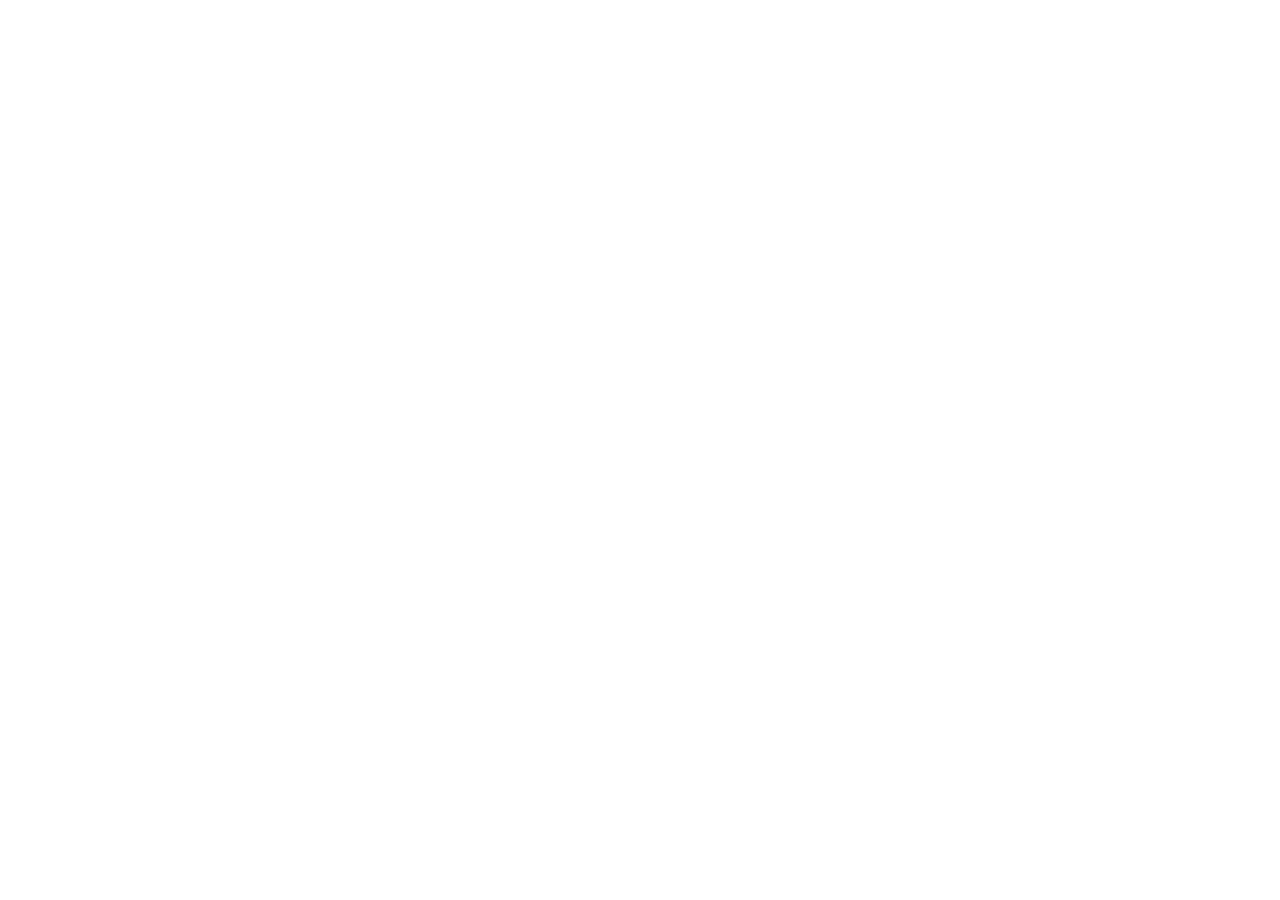
==== Example-001/ind001.html @ f045d654 "first commit" ====
<!DOCTYPE html>
<html lang="en">
<head>
    <meta charset="UTF-8">
    <title>Example 001</title>
    <link rel="stylesheet" href="reset.css">
    <link rel="stylesheet" href="main.css">
</head>
<body>
</body>
</html>
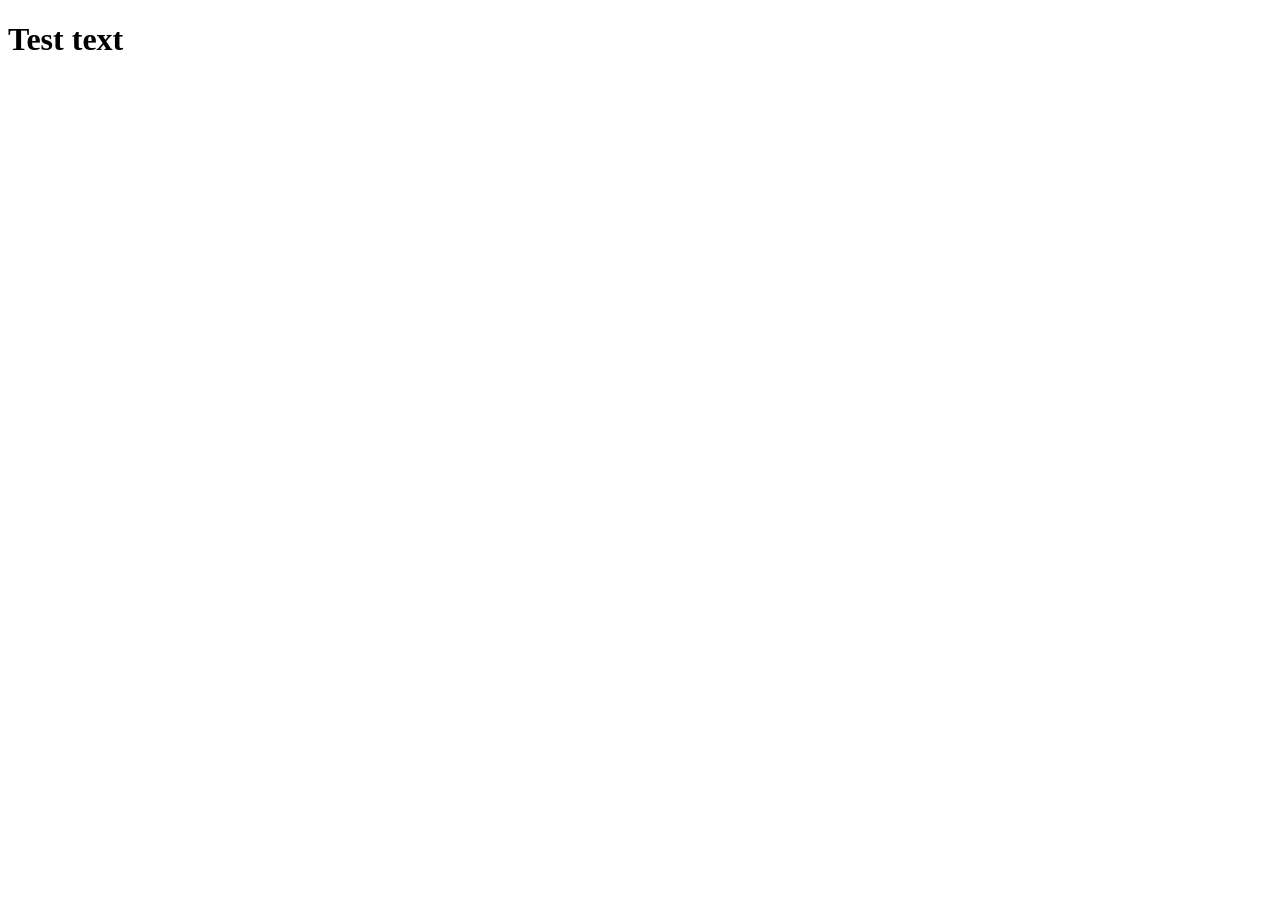
==== commit 63abc22c: "first commit" ====
--- a/Example-001/ind001.html
+++ b/Example-001/ind001.html
@@ -7,5 +7,6 @@
     <link rel="stylesheet" href="main.css">
 </head>
 <body>
+<h1>Test text</h1>
 </body>
 </html>
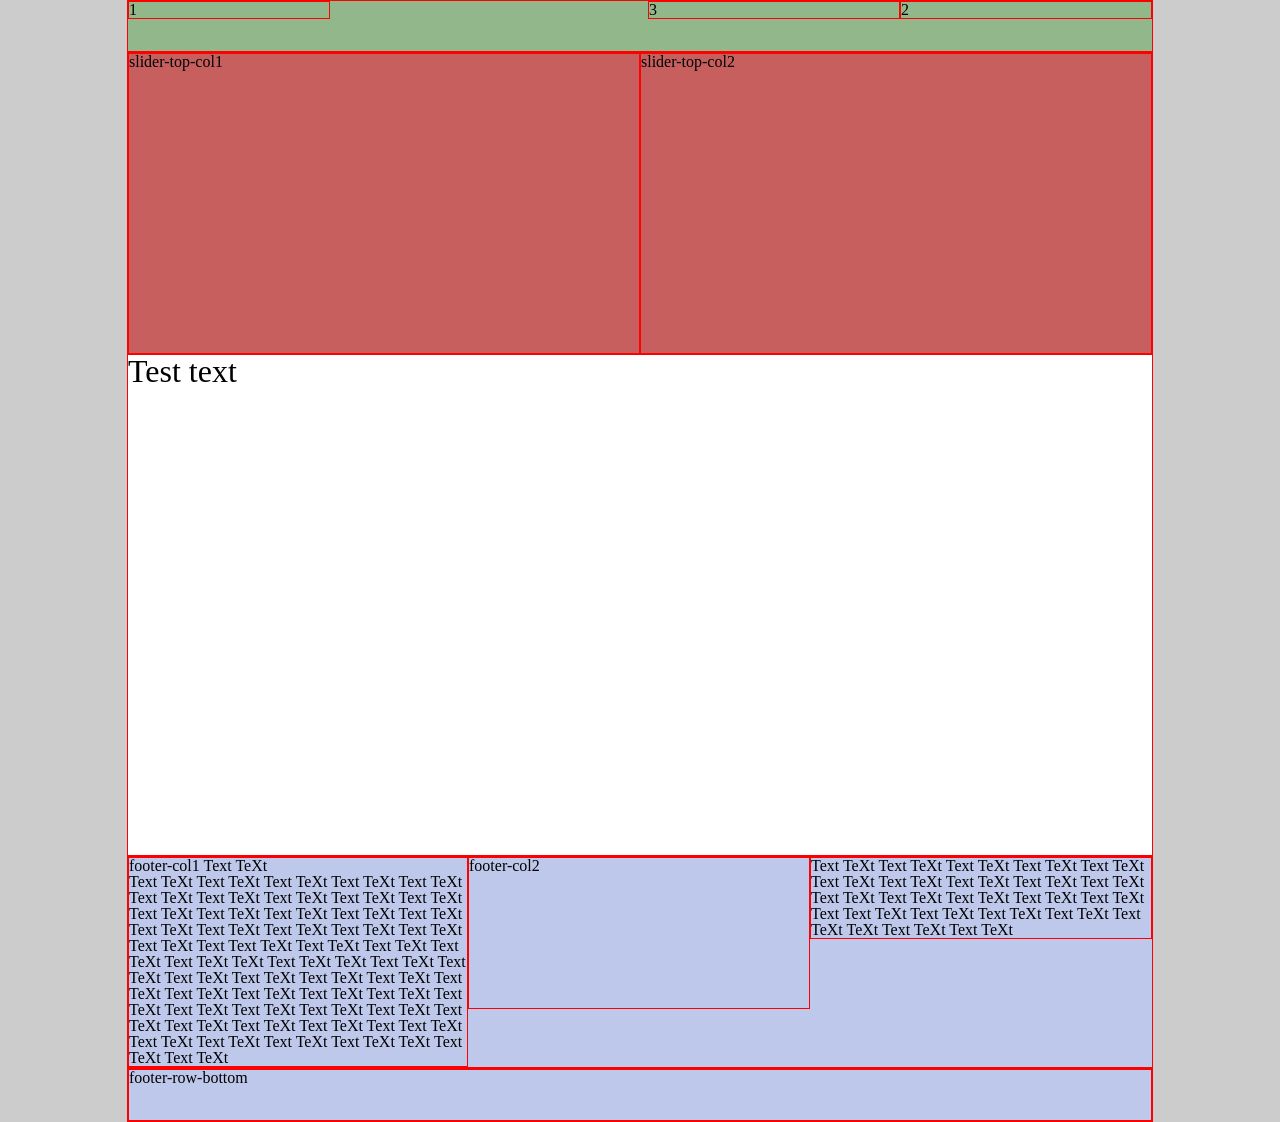
==== commit e26624ba: "edit Example-001" ====
--- a/Example-001/ind001.html
+++ b/Example-001/ind001.html
@@ -7,6 +7,42 @@
     <link rel="stylesheet" href="main.css">
 </head>
 <body>
-<h1>Test text</h1>
+
+<header>
+    <div class="logo">1</div>
+    <div class="navigation">2</div>
+    <div class="login">3</div>
+</header>
+
+<div class="slider-top">
+    <div class="slider-top-col1">slider-top-col1</div>
+    <div class="slider-top-col2">slider-top-col2</div>
+    <div class="clear"></div>
+</div>
+
+<div class="main">
+    <h1>Test text</h1>
+</div>
+
+<footer>
+    <div class="footer-col1">footer-col1
+     Text TeXt
+        <p>Text TeXt Text TeXt Text TeXt Text TeXt Text TeXt Text TeXt Text
+            TeXt Text TeXt Text TeXt Text TeXt Text TeXt Text TeXt Text TeXt Text TeXt
+            Text TeXt Text TeXt Text TeXt Text TeXt Text TeXt Text TeXt Text TeXt Text
+            Text TeXt  Text TeXt  Text TeXt  Text TeXt  Text TeXt TeXt Text TeXt TeXt Text
+            TeXt Text TeXt Text TeXt Text TeXt Text TeXt Text
+            TeXt Text TeXt Text TeXt Text TeXt Text TeXt Text TeXt Text TeXt Text TeXt
+            Text TeXt Text TeXt Text TeXt Text TeXt Text TeXt Text TeXt Text TeXt Text
+            Text TeXt  Text TeXt  Text TeXt  Text TeXt  Text TeXt TeXt Text TeXt Text TeXt</p>
+    </div>
+    <div class="footer-col2">footer-col2</div>
+    <div class="footer-col3"><p>Text TeXt Text TeXt Text TeXt Text TeXt Text TeXt Text TeXt Text
+        TeXt Text TeXt Text TeXt Text TeXt Text TeXt Text TeXt Text TeXt Text TeXt
+        Text TeXt  Text
+        Text TeXt  Text TeXt  Text TeXt  Text TeXt  Text TeXt TeXt Text TeXt Text TeXt</p></div>
+    <div class="clear"></div>
+    <div class="footer-row-bottom">footer-row-bottom</div>
+</footer>
 </body>
 </html>
--- a/Example-001/main.css
+++ b/Example-001/main.css
@@ -0,0 +1,109 @@
+
+
+body {
+    background: #CCC;
+}
+
+header,
+.main,
+footer,
+div {
+    border: 1px solid #F00;
+}
+
+
+
+/* ---- HEADER ----*/
+
+header {
+    width: 1024px;
+    height: 50px;
+    margin: 0 auto;
+    background: #91b78a;
+}
+
+.logo {
+    float: left;
+    width: 200px;
+}
+.navigation {
+    float:right;
+    width: 250px;
+}
+.login {
+    float: right;
+    width: 250px;
+}
+
+/* ---- SLIDER-TOP ----*/
+
+.slider-top {
+    width: 1024px;
+    height: 300px;
+    margin: 0 auto;
+    background: #c85f5f;
+}
+
+.slider-top-col1 {
+    float: left;
+    width: 510px;
+    height: 300px;
+}
+
+.slider-top-col2 {
+    float: right;
+    width: 510px;
+    height: 300px;
+}
+
+/* ---- MAIN ----*/
+
+.main {
+    width: 1024px;
+    min-height: 500px;
+    margin: 0 auto;
+    background: #FFF;
+}
+
+h1 {
+    color: black;
+    font-size: 2rem;
+}
+
+
+/* ---- FOOTER ----*/
+
+footer {
+    width: 1024px;
+    margin: 0 auto;
+    background: #bec8ea;
+}
+
+.footer-col1 {
+    float: left;
+    box-sizing: border-box;
+    width: 340px;
+    min-height: 150px;
+}
+
+.footer-col2 {
+    float: left;
+    width: 340px;
+    min-height: 150px;
+}
+
+.footer-col3 {
+    float: left;
+    width: 340px;
+}
+
+.footer-row-bottom {
+    height: 50px;
+}
+
+
+.clear {
+    clear: both;
+}
+
+
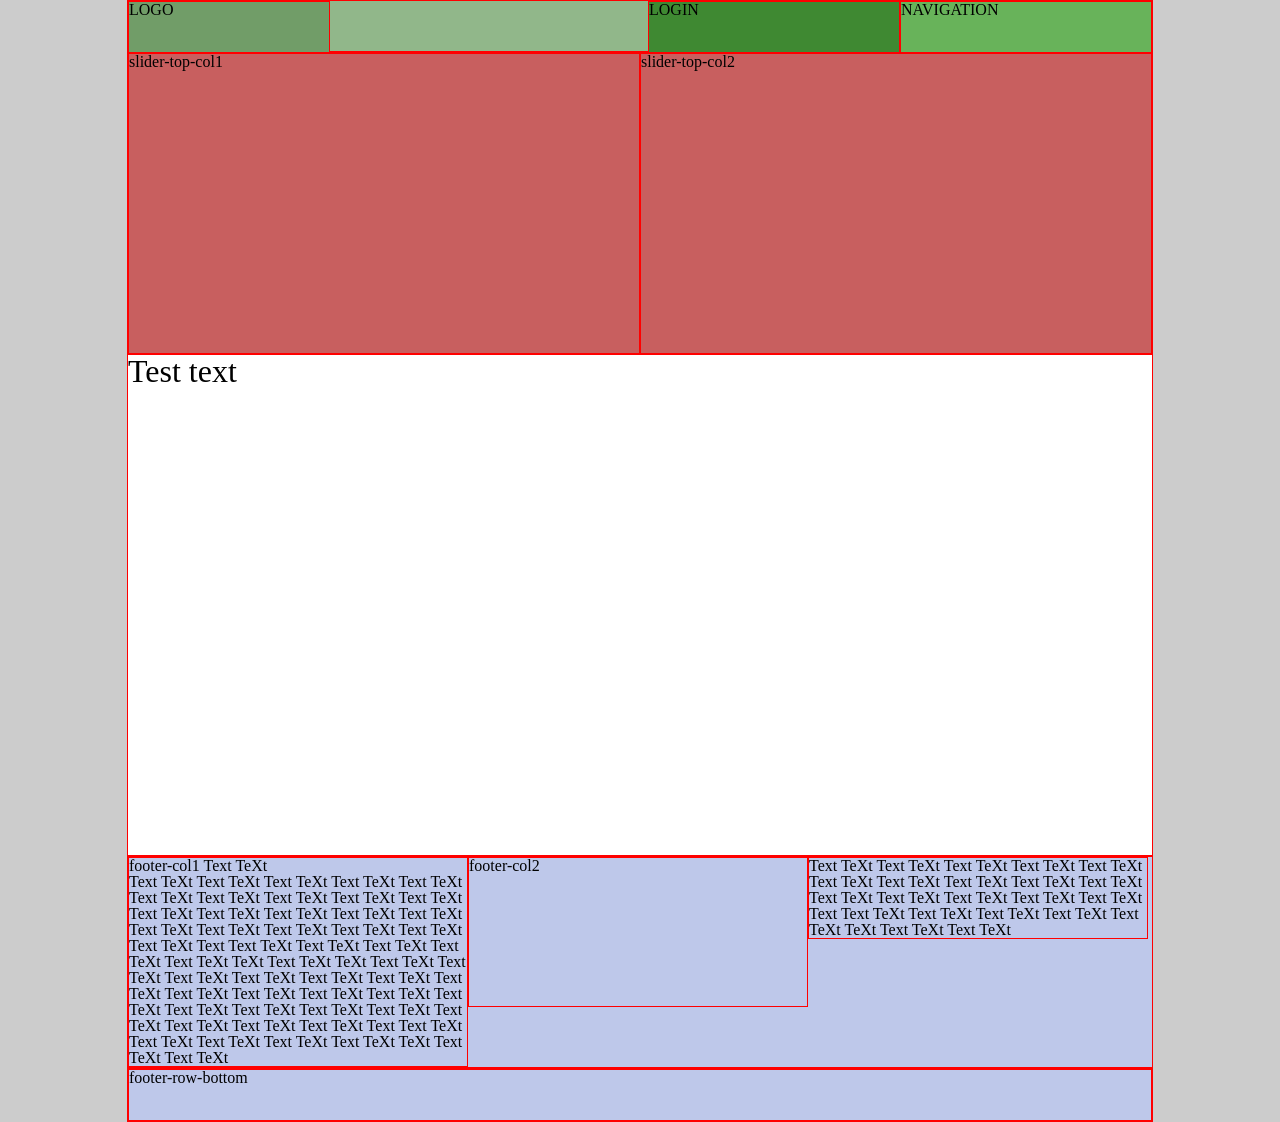
==== commit 0a2f0b9b: "1 1" ====
--- a/Example-001/ind001.html
+++ b/Example-001/ind001.html
@@ -9,9 +9,9 @@
 <body>
 
 <header>
-    <div class="logo">1</div>
-    <div class="navigation">2</div>
-    <div class="login">3</div>
+    <div class="logo">LOGO</div>
+    <div class="navigation">NAVIGATION</div>
+    <div class="login">LOGIN</div>
 </header>
 
 <div class="slider-top">
--- a/Example-001/main.css
+++ b/Example-001/main.css
@@ -25,14 +25,20 @@
 .logo {
     float: left;
     width: 200px;
+    height: 50px;
+    background: #719d68;
 }
 .navigation {
-    float:right;
+    float: right;
     width: 250px;
+    height: 50px;
+    background: #68b35a;
 }
 .login {
     float: right;
     width: 250px;
+    height: 50px;
+    background: #3f8932;
 }
 
 /* ---- SLIDER-TOP ----*/
@@ -88,12 +94,14 @@
 
 .footer-col2 {
     float: left;
+    box-sizing: border-box;
     width: 340px;
     min-height: 150px;
 }
 
 .footer-col3 {
     float: left;
+    box-sizing: border-box;
     width: 340px;
 }
 
